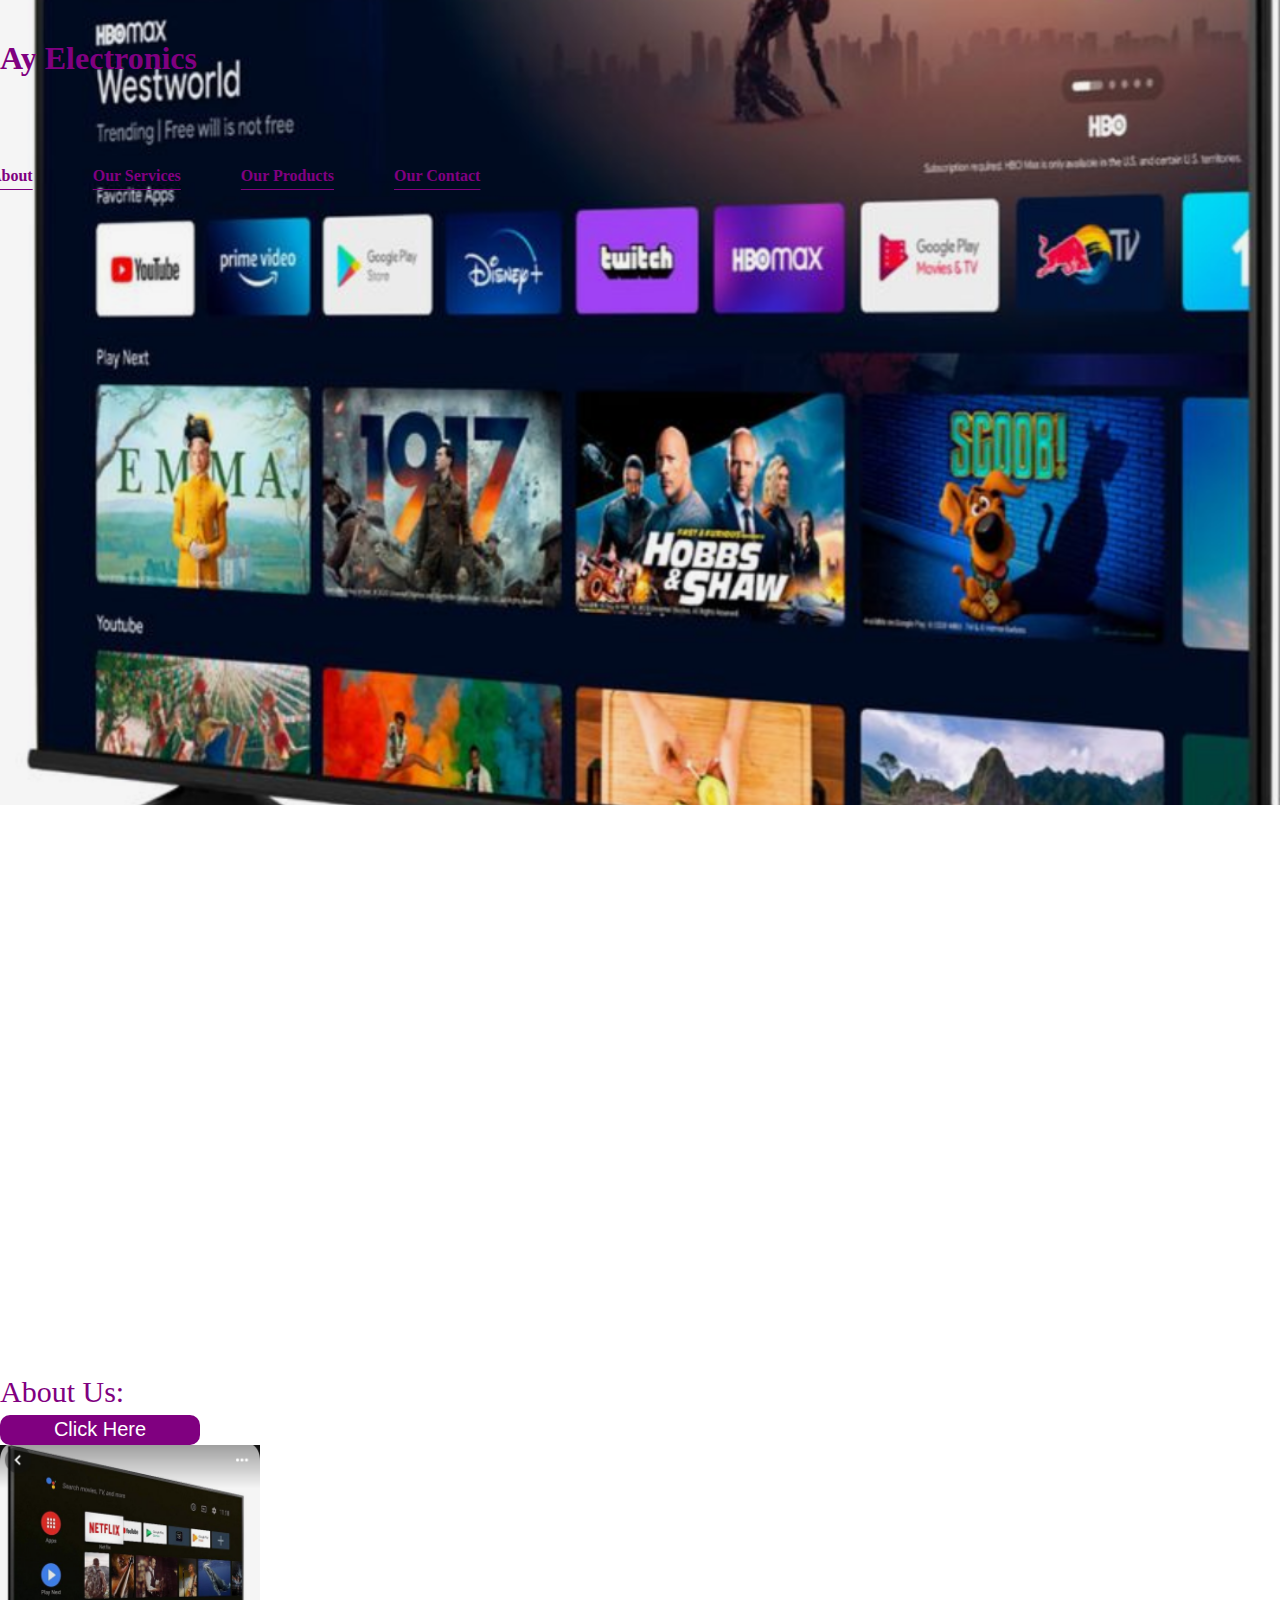
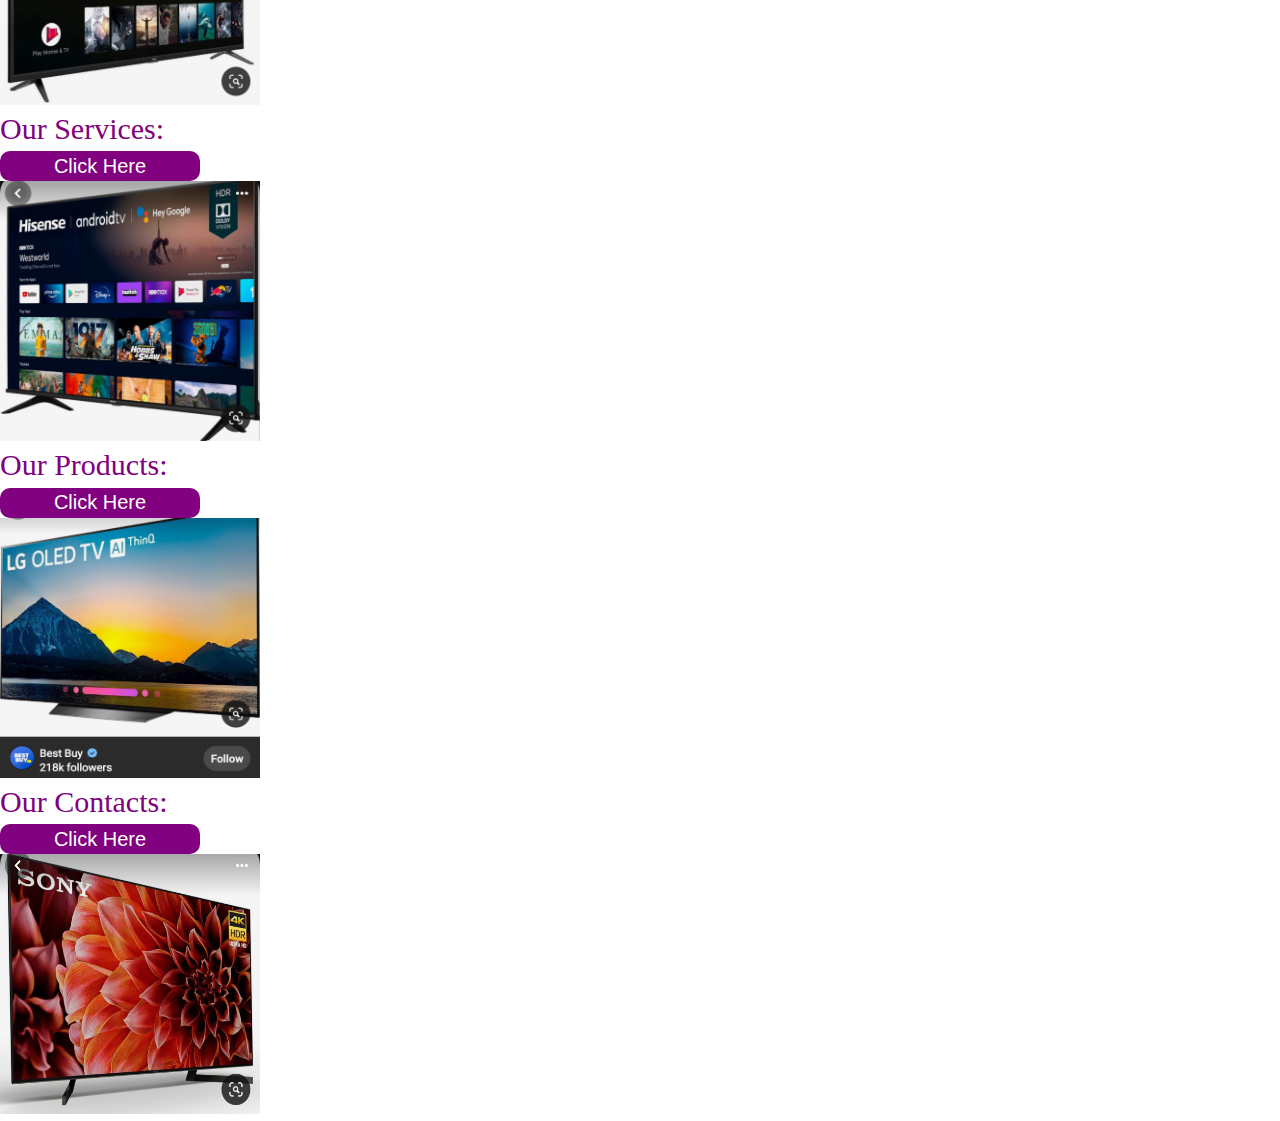
==== index.html @ 8ea065f7 "Add files via upload" ====
<!DOCTYPE html>
<html lang="en">
<head>
    <meta charset="UTF-8" />
    <meta name="viewport" content="width=device-width, initial-scale=1.0" />
    <title>Document</title>

    <link
      href="https://cdn.jsdelivr.net/npm/bootstrap@5.1.3/dist/css/bootstrap.min.css"
      rel="stylesheet"
      integrity="sha384-1BmE4kWBq78iYhFldvKuhfTAU6auU8tT94WrHftjDbrCEXSU1oBoqyl2QvZ6jIW3"
      crossorigin="anonymous"
    />

    <script
      defer
      src="https://cdn.jsdelivr.net/npm/bootstrap@5.1.3/dist/js/bootstrap.bundle.min.js"
      integrity="sha384-ka7Sk0Gln4gmtz2MlQnikT1wXgYsOg+OMhuP+IlRH9sENBO0LRn5q+8nbTov4+1p"
      crossorigin="anonymous"
    ></script>

    <link rel="stylesheet" href="styles.css" />
</head>
<body>
   
     <div class="h1">Ay Electronics</div>

    <div class="navbar fixed-top">
      
        <ul>
          <li><a href="about.html">About </a></li>
          <li><a href="galerie/galerie.html">Our Services</a></li>
          <li><a href="galerie/galerie.html">Our Products</a></li>
          <li><a href="galerie/galerie.html">Our Contact</a></li>
          
        </ul>
        
        
      </div>
      
          
          
          
          
  
      <!-- new nav ends -->
  
      
  
        <div class="carousel-inner">
          <div
            class="carousel-item courasel-image bg-img1 active"
            data-bs-interval="10000"
          >
            <!-- <img src="..." class="d-block w-100" alt="..." /> -->


            </div>
            <div class="price">
              <figcaption>About Us: <br /><a href="about.html"><button>Click Here</button></a></figcaption>
              </figure>
                <img src="./images/Gallery_20240720_042012.png" alt="" width="260px" height="260px" />
                
              <figcaption>Our Services: <br /><a href="about.html"><button>Click Here</button></a></figcaption>
              </figure>
                <img src="./images/Gallery_20240720_042040.png" alt="" width="260px" height="260px" />
                
              <figcaption>Our Products: <br /><a href="about.html"><button>Click Here</button></a></figcaption>
              </figure>
                <img src="./images/Gallery_20240720_042553.png" alt="" width="260px" height="260px" />
                
              <figure>
                <figcaption>Our Contacts: <br /><a href="https://wa.link/yaqaa3"><button>Click Here</button></a></figcaption>
              </figure>
                <img src="./images/Gallery_20240720_043547.png" alt="" width="260px" height="260px" />
            
              
          
  
       
  
        
      
</body>
</html>
---- styles.css ----
* {
    padding: 0;
    margin: 0;
  }
  
  .bg-img1 {
    background: url(./images/Gallery_20240720_042040.png);
    background-repeat: no-repeat;
    height: 20vh;
    width: 100%;
    background-size: cover;
    background-position: center;
    margin-top: -300px;
   
  }
  .courasel-image {
    height: -20vh;
    background-repeat: no-repeat;
    background-size: cover;
    background-position: center;
  }
  
 .h1{
  font-weight: bolder;
  color:purple;
  font-size: xx-large;
  margin-top: 40px;
  
 }
  
  .courasel-image {
    height: 100vh;
    background-repeat: no-repeat;
    background-size: cover;
    background-position: center;
  }
  
  .navbar {
    display: flex;
    align-items: center;
    justify-content: space-between;
    color:purple;
    padding: 20px;
    margin-top: 70px;
    margin-left: -40px;
  }
  .navbar h2 {
    margin-left: 20px;
    font-weight: bolder;
  }
  
  .navbar ul {
    display: flex;
    list-style: none;
    align-items: center;
  }
  
  .navbar ul li a {
    margin-right: 40px;
    padding: 10px;
    text-decoration: underline;
    text-underline-offset: 0.5em;
    line-height: 1;
    font-weight: bold;
    list-style: none;
    color: purple;
  }
  
  .navbar ul li a:hover {
    text-underline-offset: 0;
    transition: 0.5s;
  }
  
  .navbar ul button {
    border: none;
    border-radius: 8px;
    padding: 10px 25px;
    background-color: #c5d1ec;
    color: #000000;
    text-align: center;
    font-weight: bold;
  }
  
  .carousel-caption {
    border: 5px solid #fff;
    width: 600px;
    /* position: absolute; Center the caption */
    margin: auto;
    margin-bottom: 150px;
    padding: 15px;
  }
  
  .carousel-caption p {
    margin-top: 30px;
    margin-bottom: 30px;
    /* overflow-wrap: break-word; */
  }
  
  .carousel-caption h1 {
    margin-top: 20px;
    font-size: 48px;
  }
  
  .carousel-caption button {
    border: none;
    border-radius: 8px;
    padding: 10px 25px;
    background-color: #c5d1ec;
    color: #000000;
    margin-bottom: 30px;
  }
  /* .navbar-brand {
    font-size: 2rem;
  } */
  
  .appointment {
    text-align: center;
    padding: 50px;
  }
  
  .appointment h3 {
    margin-top: 40px;
    font-weight: bold;
    margin-bottom: 30px;
  }
  
  .appointment p {
    margin-bottom: 30px;
  }
  
  .appointment button {
    border: none;
    border-radius: 4px;
    padding: 10px 25px;
    background-color: black;
    color: #fff;
  }
  
  .abmo {
    display: flex;
    align-items: center;
    background-color: #c5d1ec;
    padding-left: 60px;
    padding-right: 60px;
  }
  
  .about {
    background-color: lightsteelblue;
    text-align: center;
  }
  
  .motivation {
    background-color: lightsteelblue;
    text-align: center;
  }
  
  .opi {
    text-align: center;
  }
  
  .cookie {
    display: flex;
    background-color: #000000;
  }
  .price{
    margin-top: 570px;
    font-size: 30px;
    color: purple;
  }
  button {
    width: 200px;
    height: 30px;
    border: none;
    border-radius: 10px;
    background-color: purple;
    color: white;
    font-size: 20px;
}
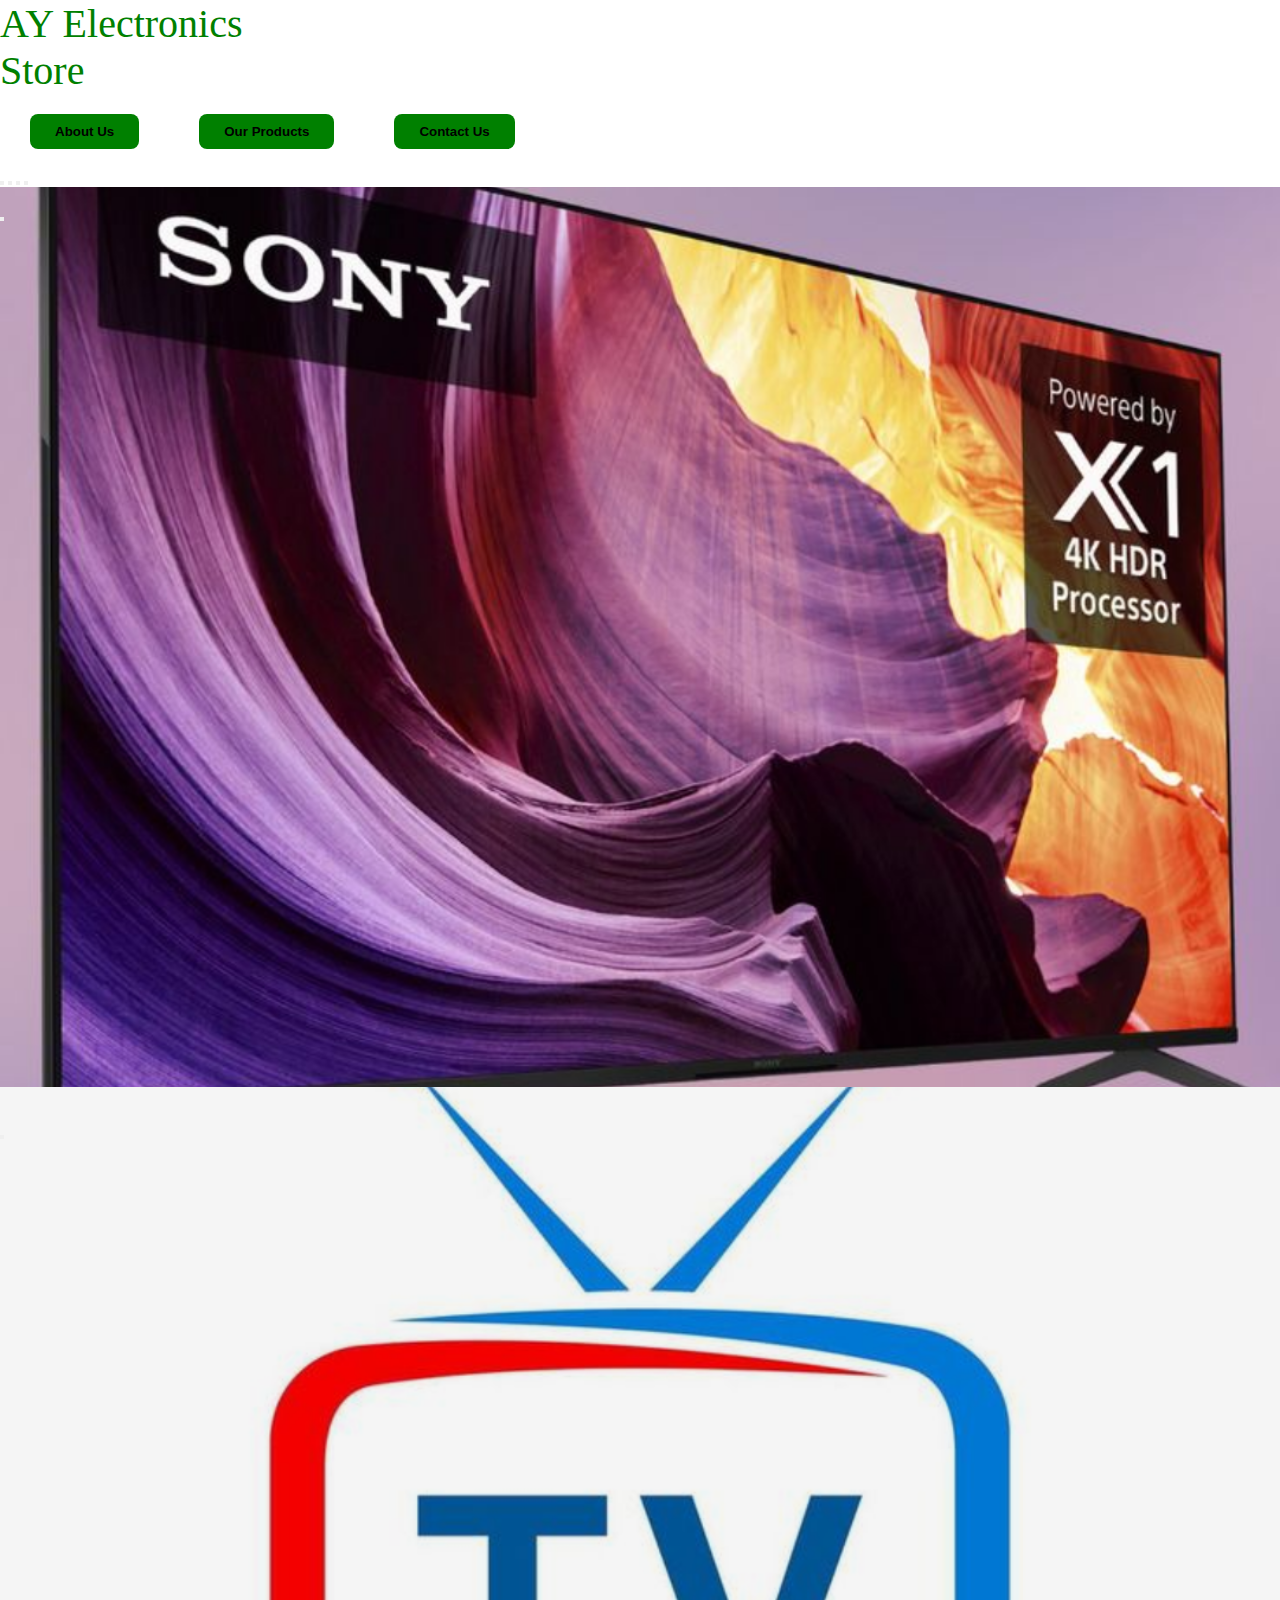
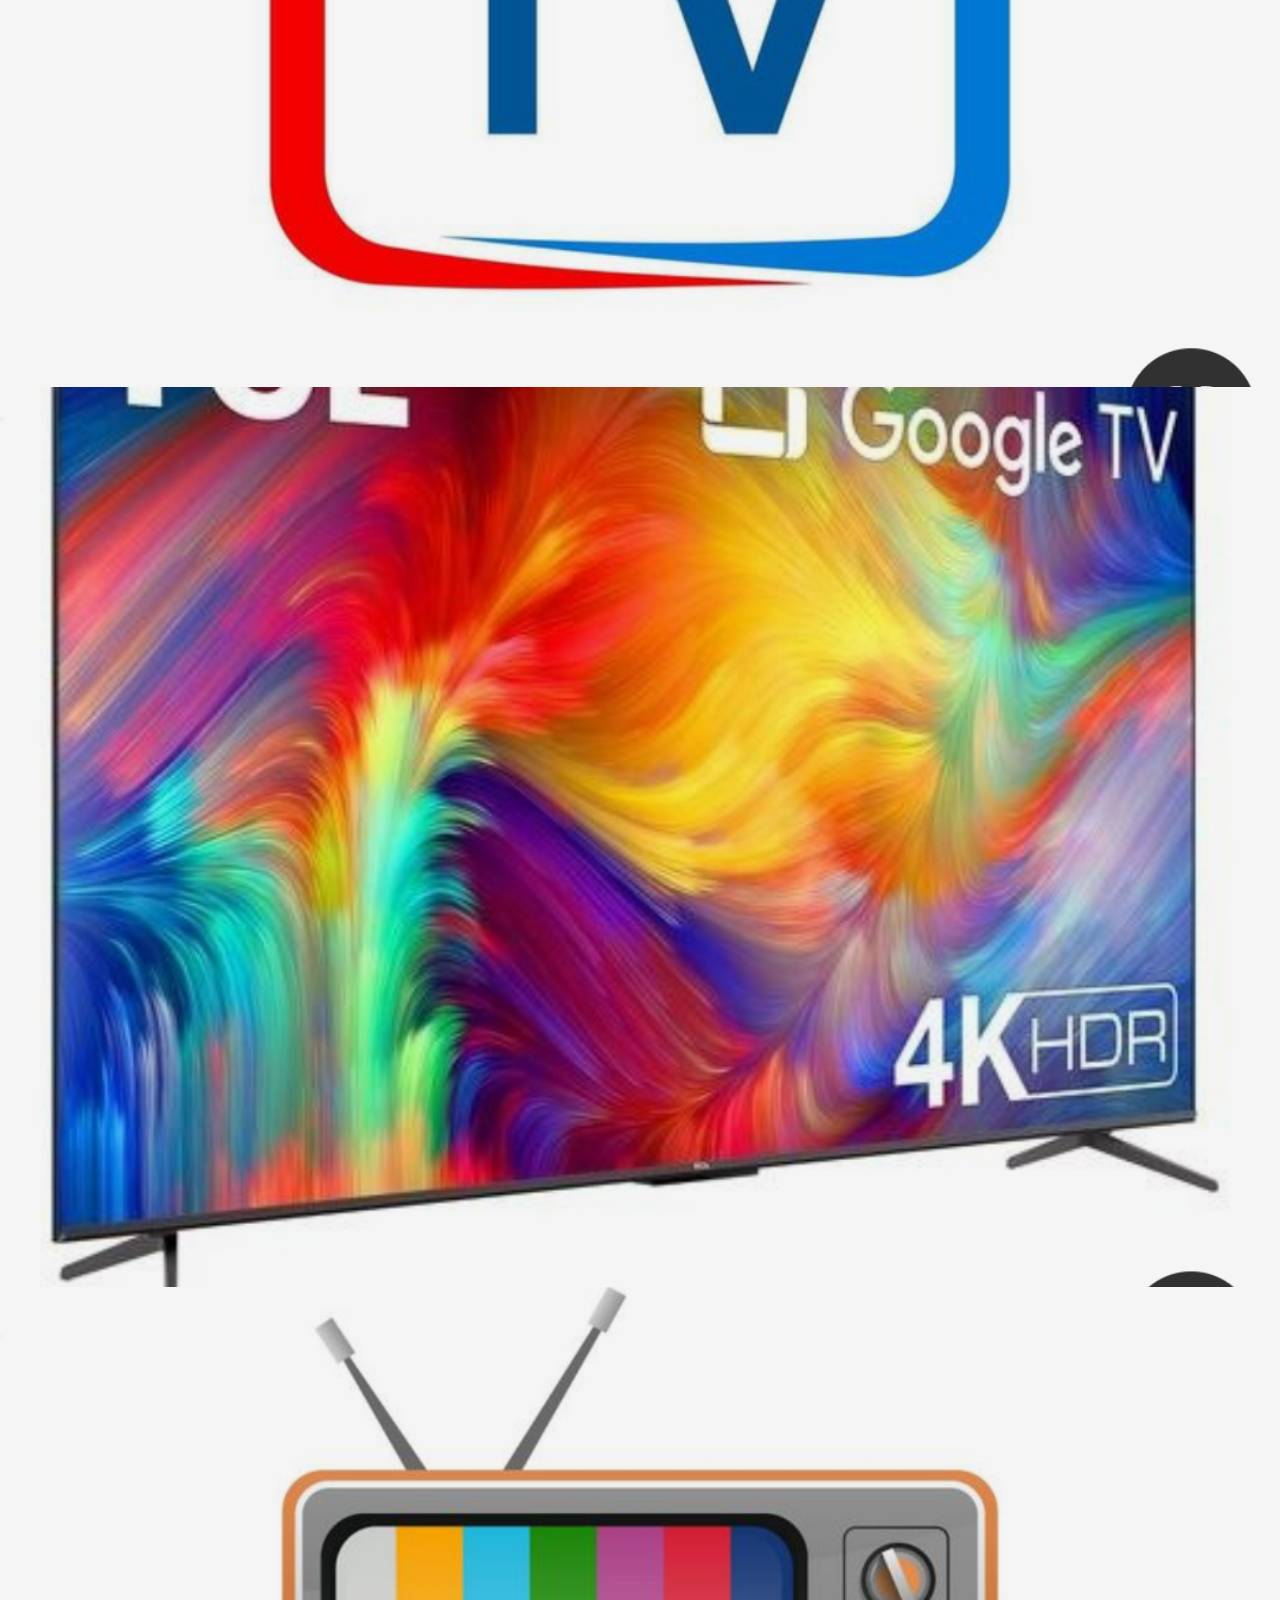
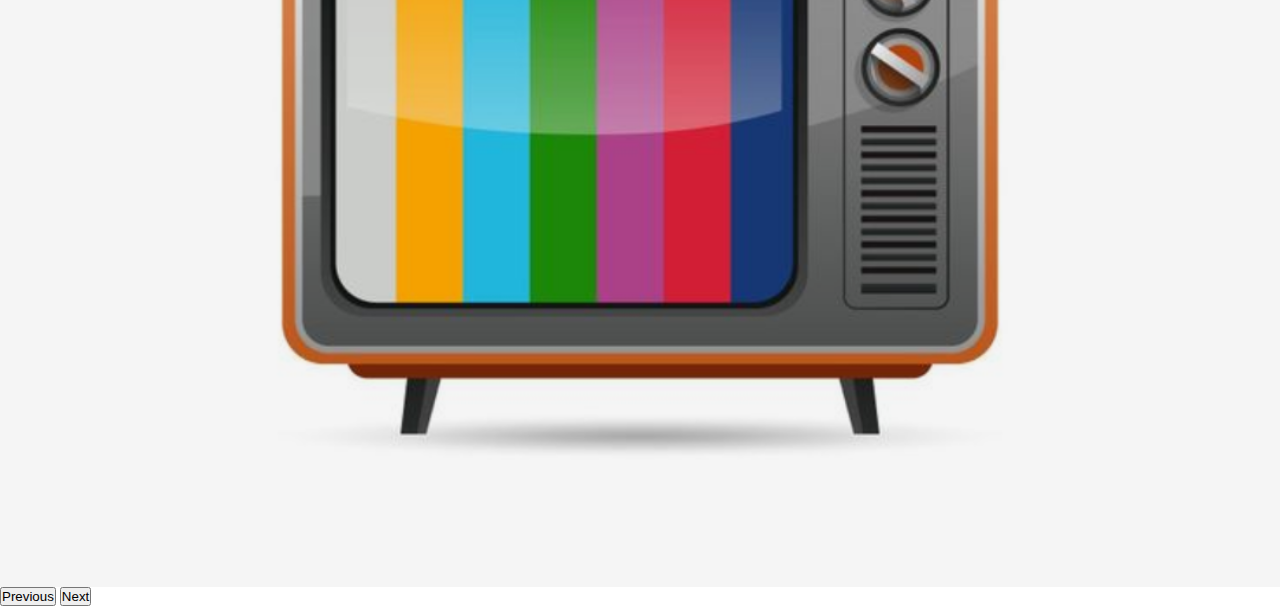
==== commit fdbb9abd: "Add files via upload" ====
--- a/index.html
+++ b/index.html
@@ -1,6 +1,14 @@
 <!DOCTYPE html>
 <html lang="en">
 <head>
+    <meta charset="UTF-8">
+    <meta name="viewport" content="width=device-width, initial-scale=1.0">
+    <title>Document</title>
+</head>
+<body>
+    <!DOCTYPE html>
+<html lang="en">
+  <head>
     <meta charset="UTF-8" />
     <meta name="viewport" content="width=device-width, initial-scale=1.0" />
     <title>Document</title>
@@ -19,67 +27,251 @@
       crossorigin="anonymous"
     ></script>
 
-    <link rel="stylesheet" href="styles.css" />
-</head>
-<body>
-   
-     <div class="h1">Ay Electronics</div>
+    <link rel="stylesheet" href="./styles.css" />
+  </head>
+  <body>
+    <!-- Navbar -->
+
+    <!-- <nav class="navbar navbar-expand-lg navbar-light fixed-top">
+      <div class="container-fluid">
+        <a class="navbar-brand text-white" href="#">OPI CARS</a>
+        <button
+          class="navbar-toggler"
+          type="button"
+          data-bs-toggle="collapse"
+          data-bs-target="#navbarNav"
+          aria-controls="navbarNav"
+          aria-expanded="false"
+          aria-label="Toggle navigation"
+        >
+          <span class="navbar-toggler-icon"></span>
+        </button>
+        <div class="collapse navbar-collapse" id="navbarNav">
+          <ul class="navbar-nav">
+            <li class="nav-item">
+              <a class="nav-link active text-white" aria-current="page" href="#"
+                >Home</a
+              >
+            </li>
+            <li class="nav-item">
+              <a class="nav-link text-white" href="#">Appointments</a>
+            </li>
+            <li class="nav-item">
+              <a class="nav-link text-white" href="#">News</a>
+            </li>
+            <li class="nav-item">
+              <a class="nav-link text-white">Gallery</a>
+            </li>
+          </ul>
+          <button type="button" class="btn btn-secondary">Book Now</button>
+        </div>
+      </div>
+    </nav> -->
+
+    <!-- Navbar ends -->
+
+    <!-- new nav -->
+     <div class="h1">
+      <p>AY Electronics<br>Store</p>
+     </div>
 
     <div class="navbar fixed-top">
       
-        <ul>
-          <li><a href="about.html">About </a></li>
-          <li><a href="galerie/galerie.html">Our Services</a></li>
-          <li><a href="galerie/galerie.html">Our Products</a></li>
-          <li><a href="galerie/galerie.html">Our Contact</a></li>
-          
-        </ul>
+      
+      <ul>
+        <li><a href="about.html"><button>About Us</button></a></li>
+        <li><a href="product.html"><button>Our Products</button></a></li>
+       
+        <li><a href="https://wa.link/yaqaa3"><button>Contact  Us</button></a></li>
+      </ul>
+    </div>
+
+    <!-- new nav ends -->
+
+    <div
+      id="carouselExampleIndicators"
+      class="carousel slide"
+      data-bs-ride="carousel"
+    >
+      <div class="carousel-indicators">
+        <button
+          type="button"
+          data-bs-target="#carouselExampleIndicators"
+          data-bs-slide-to="0"
+          class="active"
+          aria-current="true"
+          aria-label="Slide 1"
+        ></button>
+        <button
+          type="button"
+          data-bs-target="#carouselExampleIndicators"
+          data-bs-slide-to="1"
+          aria-label="Slide 2"
+        ></button>
+        <button
+          type="button"
+          data-bs-target="#carouselExampleIndicators"
+          data-bs-slide-to="2"
+          aria-label="Slide 3"
+        ></button>
+        <button
+          type="button"
+          data-bs-target="#carouselExampleIndicators"
+          data-bs-slide-to="3"
+          aria-label="Slide 4"
+        ></button>
+      </div>
+
+      <div class="carousel-inner">
+        <div
+          class="carousel-item courasel-image bg-img1 active"
+          data-bs-interval="10000"
+        >
+          <!-- <img src="..." class="d-block w-100" alt="..." /> -->
+          <div
+           
+          >
+            <h1></h1>
+            <p>
+               <br />
+            </p>
+            <button></button>
+          </div>
+        </div>
+
+        <div
+          class="carousel-item courasel-image bg-img2"
+          data-bs-interval="10000"
+        >
+          <!-- <img src="..." class="d-block w-100" alt="..." /> -->
+          <div
+           
+          >
+            <h1></h1>
+            <p>
+              <br />
+               <br />
+            </p>
+            <button></button>
+          </div>
+        </div>
+
+        <div
+          class="carousel-item courasel-image bg-img3"
+          data-bs-interval="10000"
+        >
+          <!-- <img src="..." class="d-block w-100" alt="..." /> -->
+          <div
+           
+          >
+            <h1></h1>
+            <p>
+              
+              <br />
+            </p>
+            <button></button>
+          </div>
+        </div>
+        <div
+
         
-        
-      </div>
-      
-          
-          
-          
-          
-  
-      <!-- new nav ends -->
-  
-      
-  
-        <div class="carousel-inner">
-          <div
-            class="carousel-item courasel-image bg-img1 active"
-            data-bs-interval="10000"
-          >
-            <!-- <img src="..." class="d-block w-100" alt="..." /> -->
-
-
-            </div>
-            <div class="price">
-              <figcaption>About Us: <br /><a href="about.html"><button>Click Here</button></a></figcaption>
-              </figure>
-                <img src="./images/Gallery_20240720_042012.png" alt="" width="260px" height="260px" />
-                
-              <figcaption>Our Services: <br /><a href="about.html"><button>Click Here</button></a></figcaption>
-              </figure>
-                <img src="./images/Gallery_20240720_042040.png" alt="" width="260px" height="260px" />
-                
-              <figcaption>Our Products: <br /><a href="about.html"><button>Click Here</button></a></figcaption>
-              </figure>
-                <img src="./images/Gallery_20240720_042553.png" alt="" width="260px" height="260px" />
-                
-              <figure>
-                <figcaption>Our Contacts: <br /><a href="https://wa.link/yaqaa3"><button>Click Here</button></a></figcaption>
-              </figure>
-                <img src="./images/Gallery_20240720_043547.png" alt="" width="260px" height="260px" />
-            
-              
-          
-  
-       
-  
-        
-      
+        class="carousel-item courasel-image bg-img4"
+        data-bs-interval="10000"
+      >
+        <!-- <img src="..." class="d-block w-100" alt="..." /> -->
+        <div
+         
+        >
+          <h1></h1>
+          <p>
+            <br />
+             <br />
+          </p>
+          <button></button>
+        </div>
+      </div>
+      </div>
+
+      <div class="writeup"></div>
+
+      <button
+        class="carousel-control-prev"
+        type="button"
+        data-bs-target="#carouselExampleIndicators"
+        data-bs-slide="prev"
+      >
+        <span class="carousel-control-prev-icon" aria-hidden="true"></span>
+        <span class="visually-hidden">Previous</span>
+      </button>
+      <button
+        class="carousel-control-next"
+        type="button"
+        data-bs-target="#carouselExampleIndicators"
+        data-bs-slide="next"
+      >
+        <span class="carousel-control-next-icon" aria-hidden="true"></span>
+        <span class="visually-hidden">Next</span>
+      </button>
+    </div>
+
+    <!-- <div class="appointment">
+      <h3>Appointments</h3>
+      <p>
+        Life has never been busier. And it's amazing how the little things can
+        take up your time! <br />But booking your next appointment shouldn't be
+        one of them. <br />That's why you can make a booking anytime, right here
+        on my website.
+      </p>
+      <button>Read More</button>
+    </div>
+
+    <div class="abmo">
+      <div class="about">
+        <img src="./cssimage/sqad.jpg" alt="" width="300" height="300" />
+        <h3>About Me</h3>
+        <p>
+          I'm an expert in my field but i wouldn't be where i am without those
+          who've helped me along the way. thats why i love connecting with
+          like-minded people and using my passion and skills to make a
+          difference
+        </p>
+        <button>Read More</button>
+      </div>
+      <div class="motivation">
+        <img src="./cssimage/wq3rdc.jpg" alt="" width="300" height="300" />
+        <h3>My Motivation</h3>
+        <p>
+          My work is my purpuse, my driving force. It's the reason i get up
+          every day and do what i do. Most importantly, it keeps pushing me to
+          achieve bigger and better things with each new challenge.
+        </p>
+        <button>Read More</button>
+      </div>
+    </div>
+
+    <div class="opi">
+      <h3>OPI CARS</h3>
+      <img src="./cssimage/imageopi1.jpg" alt="" width="500" height="500" />
+      <p>
+        We're all juggling busy schedules. That's why I'm constantly looking for
+        new ways to make life easier for my clients—like booking your next
+        appointment, for example! Scheduling your next visit is now convenient
+        and hassle-free with my online booking platform. Whether you struggle to
+        call during normal working hours or prefer to do everything digitally,
+        you can make a booking anytime you like, right here on my website. Just
+        find a time that suits you then confirm your booking with a click.
+      </p>
+    </div>
+
+    <div class="cookie">
+      <ul>
+        <li><a href="#">Imprint</a></li>
+        <li><a href="#">Privacy Policy</a></li>
+        <li><a href="#">Cookie Settings</a></li>
+      </ul>
+    </div> -->
+  </body>
+</html>
+
 </body>
 </html>--- a/styles.css
+++ b/styles.css
@@ -1,179 +1,157 @@
 * {
-    padding: 0;
-    margin: 0;
-  }
+  padding: 0;
+  margin: 0;
+}
+
+.bg-img1 {
+  background-image: url(./newimages/Gallery_20241105_110248.png);
+}
+
+.bg-img2 {
+  background-image: url(./newimages/Gallery_20241105_105532.png);
+}
+
+.bg-img3 {
+  background-image: url(./newimages/Gallery_20241105_110016.png);
   
-  .bg-img1 {
-    background: url(./images/Gallery_20240720_042040.png);
-    background-repeat: no-repeat;
-    height: 20vh;
-    width: 100%;
-    background-size: cover;
-    background-position: center;
-    margin-top: -300px;
-   
-  }
-  .courasel-image {
-    height: -20vh;
-    background-repeat: no-repeat;
-    background-size: cover;
-    background-position: center;
-  }
-  
- .h1{
+}
+.bg-img4{
+  background-image: url(./newimages/Gallery_20241105_105746.png);
+}
+.courasel-image {
+  height: 100vh;
+  background-repeat: no-repeat;
+  background-size: cover;
+  background-position: center;
+}
+
+.navbar {
+  display: flex;
+  align-items: center;
+  justify-content: space-between;
+  color:green;
+  padding: 20px;
+}
+.navbar h2 {
+  margin-left: 20px;
   font-weight: bolder;
-  color:purple;
-  font-size: xx-large;
+}
+
+.navbar ul {
+  display: flex;
+  list-style: none;
+  align-items: center;
+}
+
+.navbar ul li a {
+  margin-right: 40px;
+  padding: 10px;
+  text-decoration: underline;
+  text-underline-offset: 0.5em;
+  line-height: 1;
+  font-weight: bold;
+  list-style: none;
+  color: green;
+}
+
+.navbar ul li a:hover {
+  text-underline-offset: 0;
+  transition: 0.5s;
+}
+
+.navbar ul button {
+  border: none;
+  border-radius: 8px;
+  padding: 10px 25px;
+  background-color: green;
+  color: #000000;
+  text-align: center;
+  font-weight: bold;
+}
+
+.carousel-caption {
+  border: 5px solid #fff;
+  width: 600px;
+  /* position: absolute; Center the caption */
+  margin: auto;
+  margin-bottom: 150px;
+  padding: 15px;
+}
+
+.carousel-caption p {
+  margin-top: 30px;
+  margin-bottom: 30px;
+  /* overflow-wrap: break-word; */
+}
+
+.carousel-caption h1 {
+  margin-top: 20px;
+  font-size: 48px;
+}
+
+.carousel-caption button {
+  border: none;
+  border-radius: 8px;
+  padding: 10px 25px;
+  background-color: #c5d1ec;
+  color: #000000;
+  margin-bottom: 30px;
+}
+/* .navbar-brand {
+  font-size: 2rem;
+} */
+
+.appointment {
+  text-align: center;
+  padding: 50px;
+}
+
+.appointment h3 {
   margin-top: 40px;
-  
- }
-  
-  .courasel-image {
-    height: 100vh;
-    background-repeat: no-repeat;
-    background-size: cover;
-    background-position: center;
-  }
-  
-  .navbar {
-    display: flex;
-    align-items: center;
-    justify-content: space-between;
-    color:purple;
-    padding: 20px;
-    margin-top: 70px;
-    margin-left: -40px;
-  }
-  .navbar h2 {
-    margin-left: 20px;
-    font-weight: bolder;
-  }
-  
-  .navbar ul {
-    display: flex;
-    list-style: none;
-    align-items: center;
-  }
-  
-  .navbar ul li a {
-    margin-right: 40px;
-    padding: 10px;
-    text-decoration: underline;
-    text-underline-offset: 0.5em;
-    line-height: 1;
-    font-weight: bold;
-    list-style: none;
-    color: purple;
-  }
-  
-  .navbar ul li a:hover {
-    text-underline-offset: 0;
-    transition: 0.5s;
-  }
-  
-  .navbar ul button {
-    border: none;
-    border-radius: 8px;
-    padding: 10px 25px;
-    background-color: #c5d1ec;
-    color: #000000;
-    text-align: center;
-    font-weight: bold;
-  }
-  
-  .carousel-caption {
-    border: 5px solid #fff;
-    width: 600px;
-    /* position: absolute; Center the caption */
-    margin: auto;
-    margin-bottom: 150px;
-    padding: 15px;
-  }
-  
-  .carousel-caption p {
-    margin-top: 30px;
-    margin-bottom: 30px;
-    /* overflow-wrap: break-word; */
-  }
-  
-  .carousel-caption h1 {
-    margin-top: 20px;
-    font-size: 48px;
-  }
-  
-  .carousel-caption button {
-    border: none;
-    border-radius: 8px;
-    padding: 10px 25px;
-    background-color: #c5d1ec;
-    color: #000000;
-    margin-bottom: 30px;
-  }
-  /* .navbar-brand {
-    font-size: 2rem;
-  } */
-  
-  .appointment {
-    text-align: center;
-    padding: 50px;
-  }
-  
-  .appointment h3 {
-    margin-top: 40px;
-    font-weight: bold;
-    margin-bottom: 30px;
-  }
-  
-  .appointment p {
-    margin-bottom: 30px;
-  }
-  
-  .appointment button {
-    border: none;
-    border-radius: 4px;
-    padding: 10px 25px;
-    background-color: black;
-    color: #fff;
-  }
-  
-  .abmo {
-    display: flex;
-    align-items: center;
-    background-color: #c5d1ec;
-    padding-left: 60px;
-    padding-right: 60px;
-  }
-  
-  .about {
-    background-color: lightsteelblue;
-    text-align: center;
-  }
-  
-  .motivation {
-    background-color: lightsteelblue;
-    text-align: center;
-  }
-  
-  .opi {
-    text-align: center;
-  }
-  
-  .cookie {
-    display: flex;
-    background-color: #000000;
-  }
-  .price{
-    margin-top: 570px;
-    font-size: 30px;
-    color: purple;
-  }
-  button {
-    width: 200px;
-    height: 30px;
-    border: none;
-    border-radius: 10px;
-    background-color: purple;
-    color: white;
-    font-size: 20px;
+  font-weight: bold;
+  margin-bottom: 30px;
 }
-  +
+.appointment p {
+  margin-bottom: 30px;
+}
+
+.appointment button {
+  border: none;
+  border-radius: 4px;
+  padding: 10px 25px;
+  background-color: black;
+  color: #fff;
+}
+
+.abmo {
+  display: flex;
+  align-items: center;
+  background-color: #c5d1ec;
+  padding-left: 60px;
+  padding-right: 60px;
+}
+
+.about {
+  background-color: lightsteelblue;
+  text-align: center;
+}
+
+.motivation {
+  background-color: lightsteelblue;
+  text-align: center;
+}
+
+.opi {
+  text-align: center;
+}
+
+.cookie {
+  display: flex;
+  background-color: #000000;
+}
+.h1{
+  font-size: 40px;
+  font-weight: 70px;
+  color: green;
+}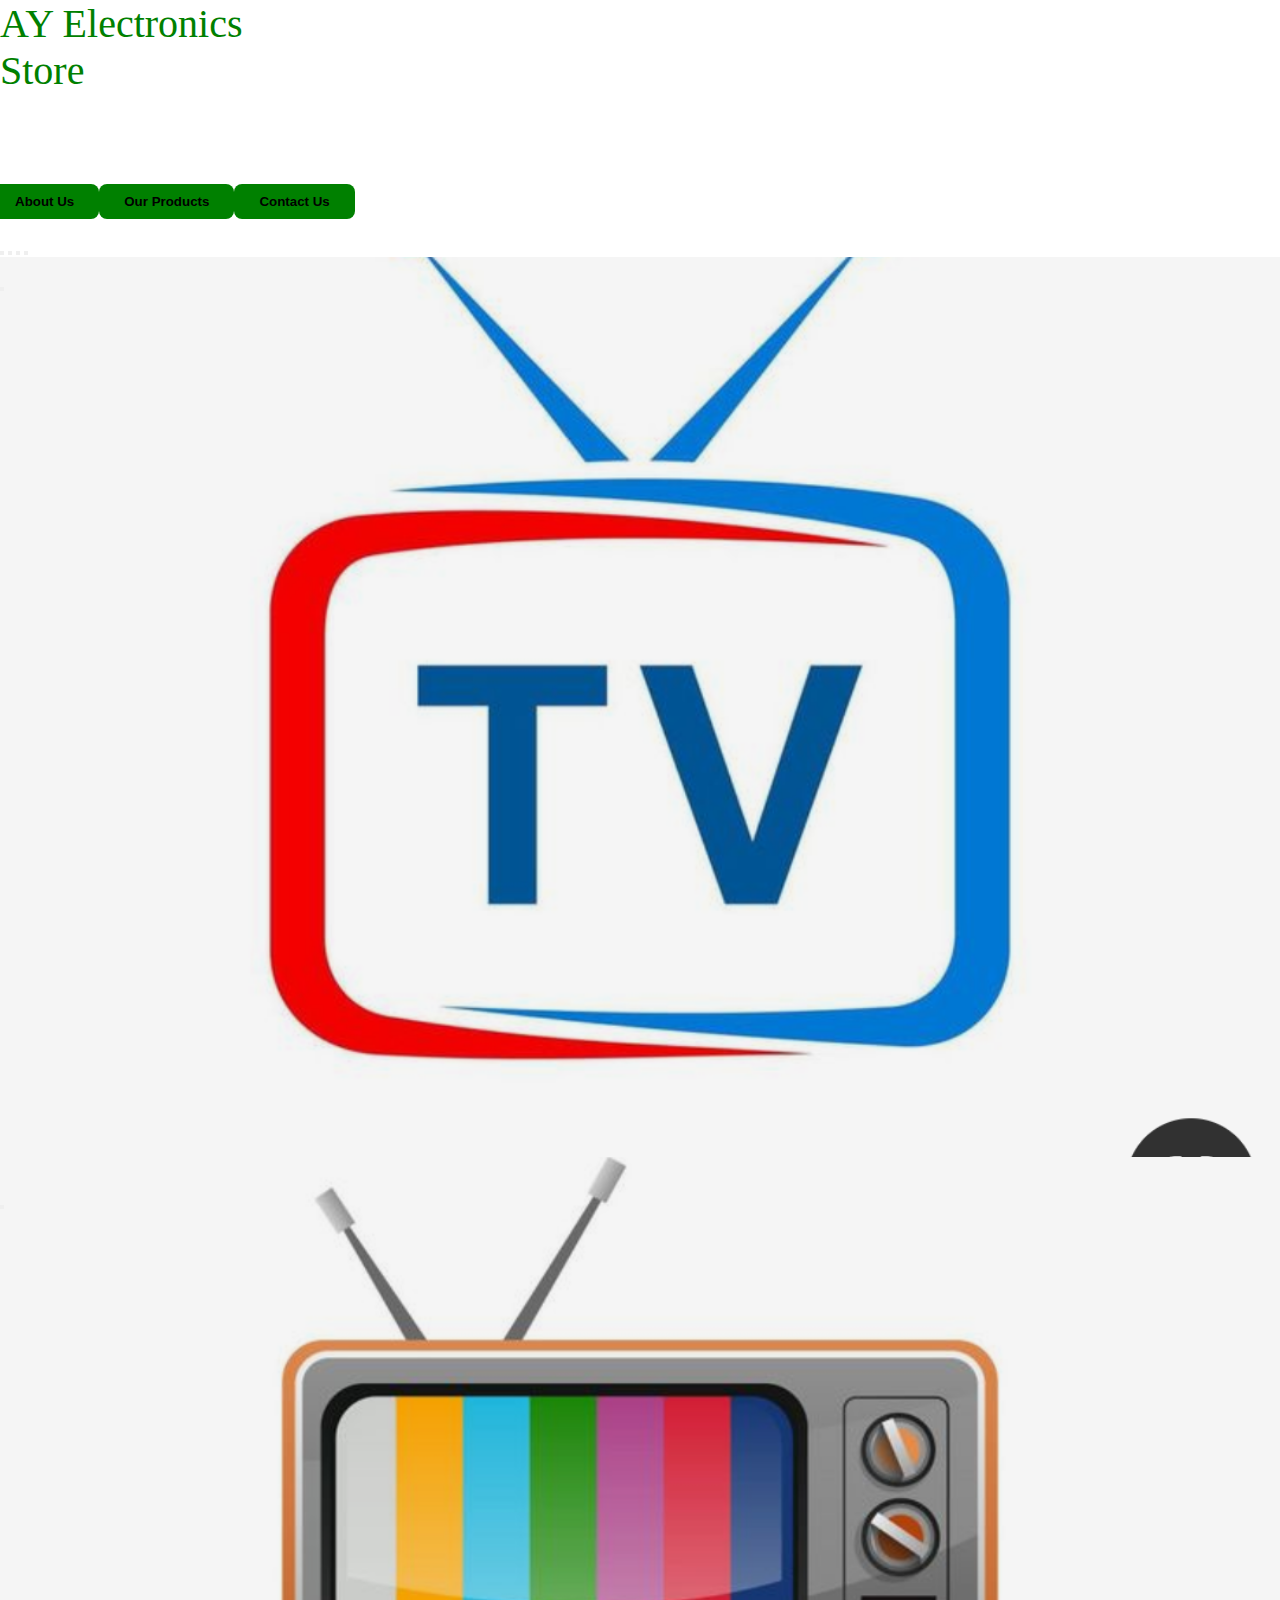
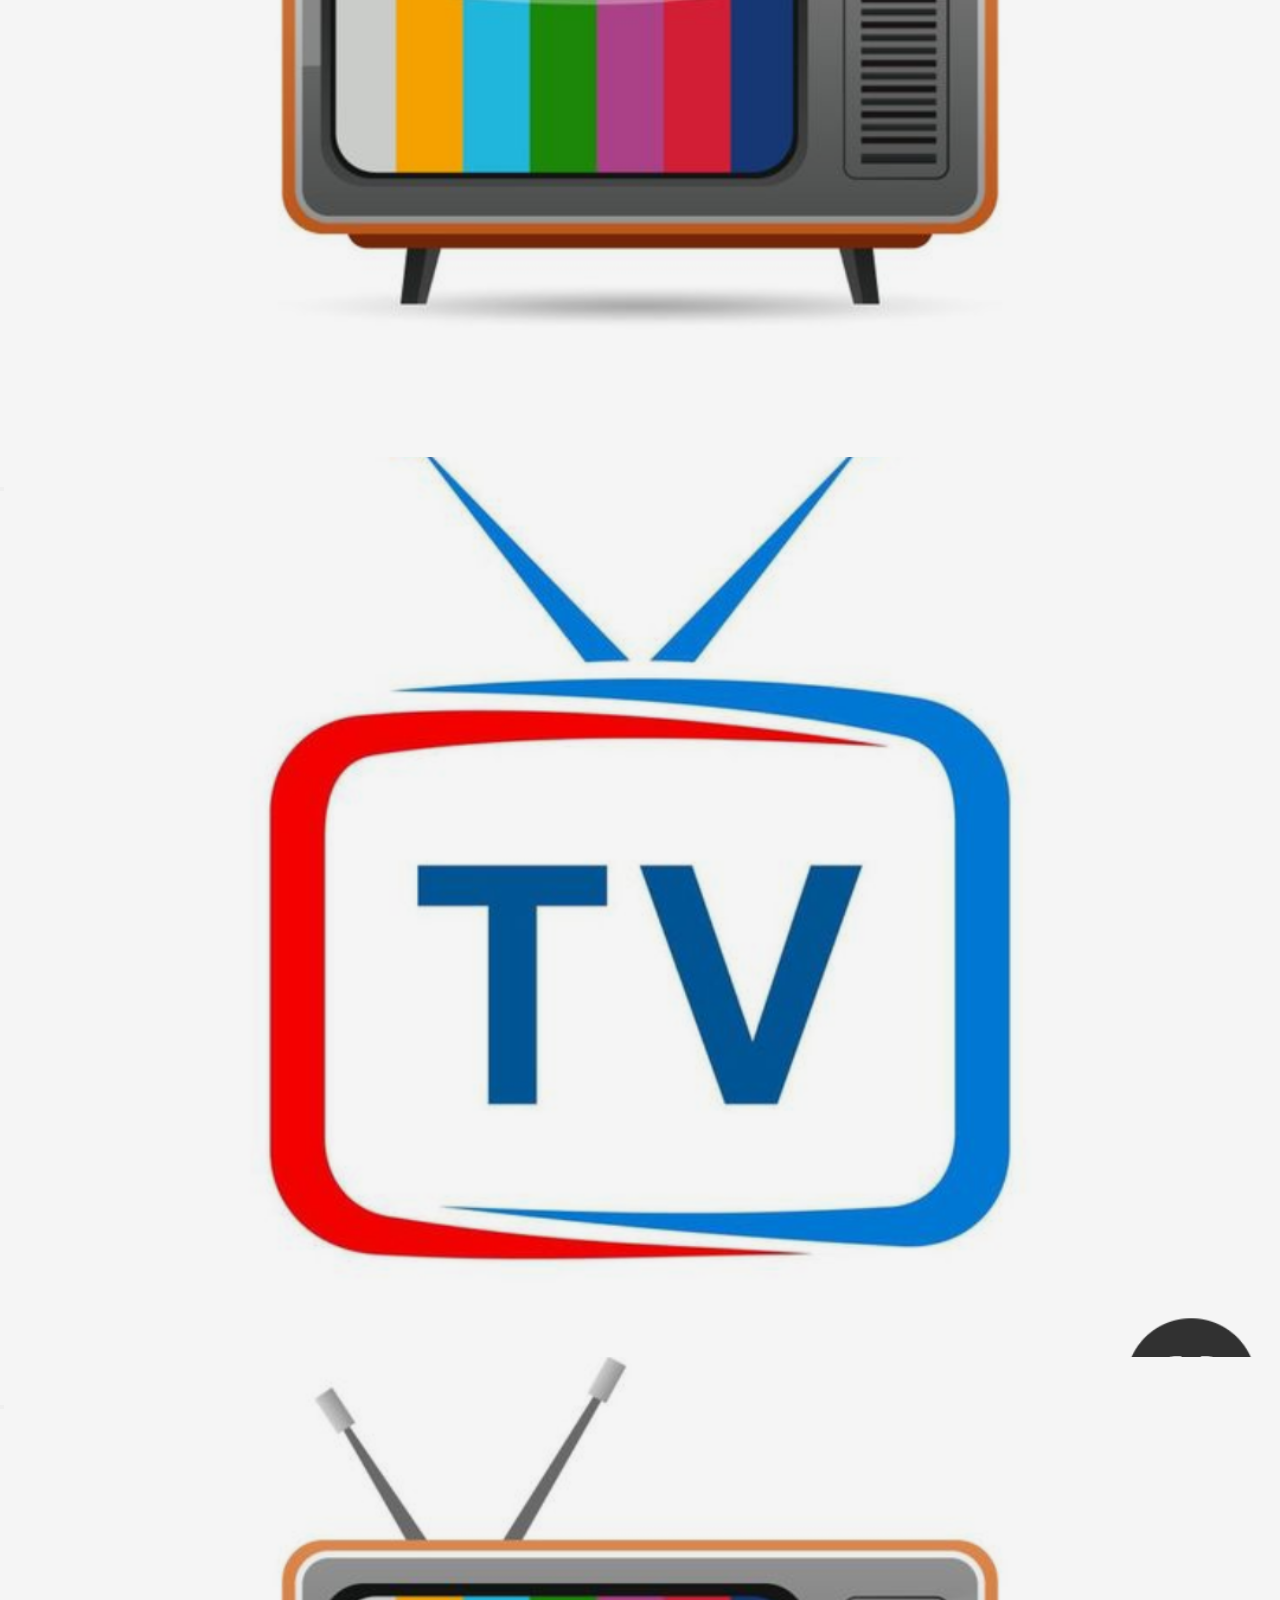
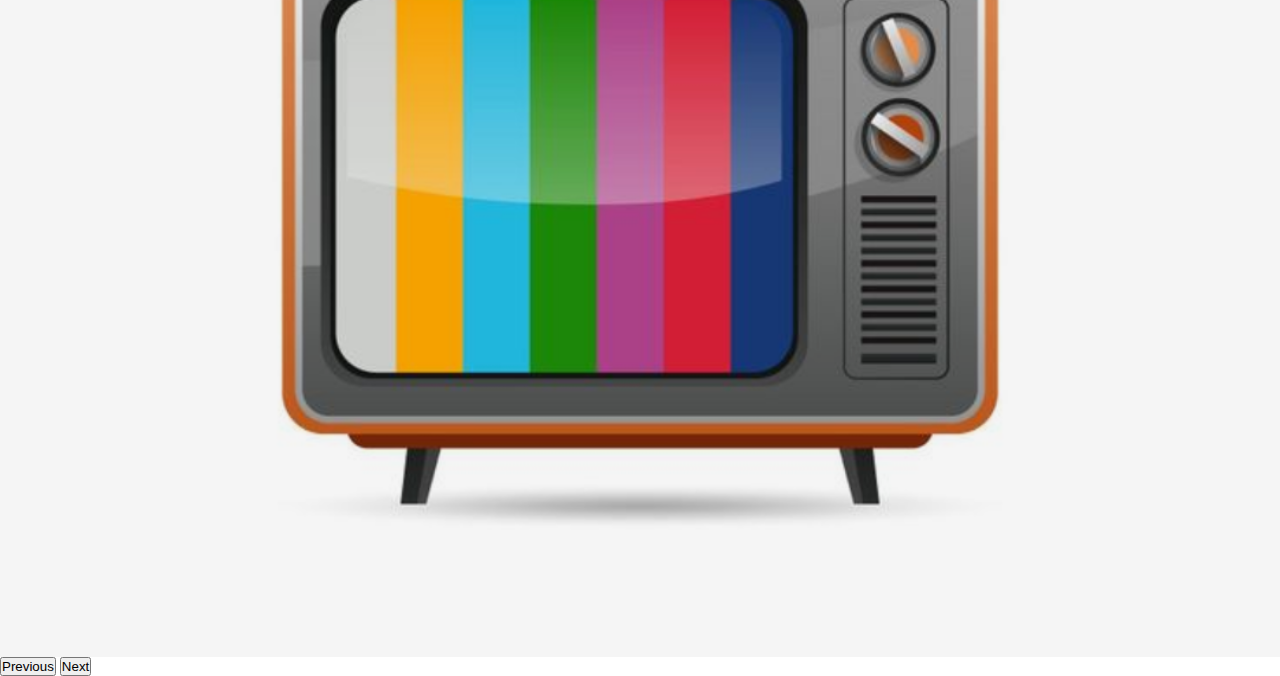
==== commit 84eb05a3: "Add files via upload" ====
--- a/index.html
+++ b/index.html
@@ -82,7 +82,7 @@
         <li><a href="about.html"><button>About Us</button></a></li>
         <li><a href="product.html"><button>Our Products</button></a></li>
        
-        <li><a href="https://wa.link/yaqaa3"><button>Contact  Us</button></a></li>
+        <li><a href="https://wa.link/yh2qop"><button>Contact  Us</button></a></li>
       </ul>
     </div>
 
--- a/styles.css
+++ b/styles.css
@@ -3,21 +3,26 @@
   margin: 0;
 }
 
+
+
 .bg-img1 {
-  background-image: url(./newimages/Gallery_20241105_110248.png);
+  background-image: url(./newimages/Gallery_20241105_105532.png);
 }
 
 .bg-img2 {
+  background-image: url(./newimages/Gallery_20241105_105746.png);
+  
+}
+
+.bg-img3 {
   background-image: url(./newimages/Gallery_20241105_105532.png);
 }
 
-.bg-img3 {
-  background-image: url(./newimages/Gallery_20241105_110016.png);
+.bg-img4 {
+  background-image: url(./newimages/Gallery_20241105_105746.png);
   
 }
-.bg-img4{
-  background-image: url(./newimages/Gallery_20241105_105746.png);
-}
+
 .courasel-image {
   height: 100vh;
   background-repeat: no-repeat;
@@ -31,6 +36,7 @@
   justify-content: space-between;
   color:green;
   padding: 20px;
+
 }
 .navbar h2 {
   margin-left: 20px;
@@ -44,7 +50,7 @@
 }
 
 .navbar ul li a {
-  margin-right: 40px;
+  margin-right: 20px;
   padding: 10px;
   text-decoration: underline;
   text-underline-offset: 0.5em;
@@ -52,6 +58,7 @@
   font-weight: bold;
   list-style: none;
   color: green;
+  margin-top: 90px;
 }
 
 .navbar ul li a:hover {
@@ -67,6 +74,8 @@
   color: #000000;
   text-align: center;
   font-weight: bold;
+  margin-left: -40px;
+  margin-top: 70px;
 }
 
 .carousel-caption {
